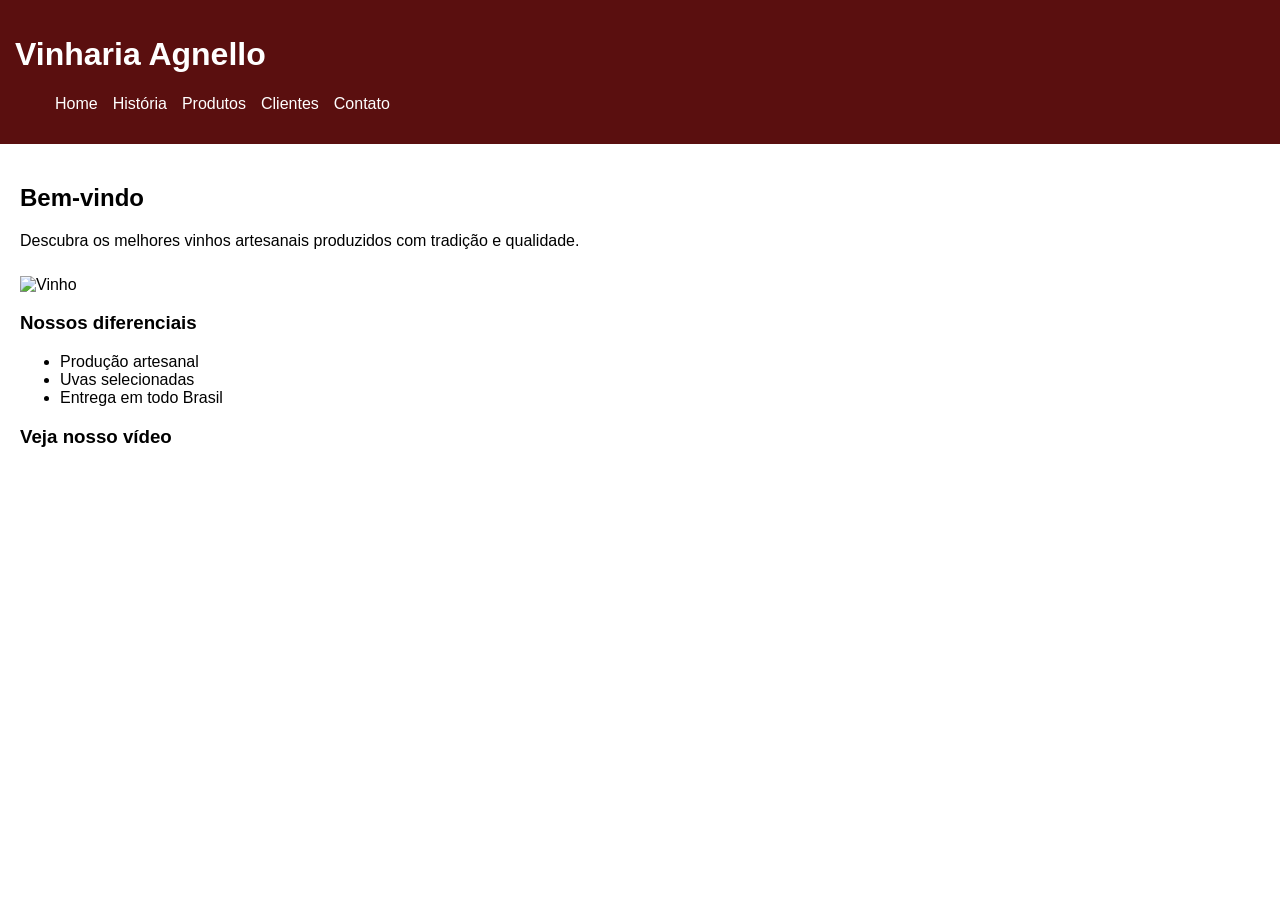
==== index.html @ cda93921 "Adição da Home, historia e produtos" ====
<!DOCTYPE html>
<html lang="pt-BR">
<head>
    <meta charset="UTF-8">
    <meta name="keywords" content="vinho, vinícola, agnello, vinhos finos">
    <meta name="description" content="Vinharia Agnello - os melhores vinhos artesanais">
    <title>Vinharia Agnello</title>
    <link rel="stylesheet" href="style.css">
</head>

<body>

<header>
    <h1>Vinharia Agnello</h1>
    <nav>
        <ul>
            <li><a href="index.html">Home</a></li>
            <li><a href="src/pages/historia.html">História</a></li>
            <li><a href="src/pages/produtos.html">Produtos</a></li>
            <li><a href="src/pages/galeria.html">Clientes</a></li>
            <li><a href="src/pages/contato.html">Contato</a></li>
        </ul>
    </nav>
</header>


<main>
    <section>
        <h2>Bem-vindo</h2>
        <p>Descubra os melhores vinhos artesanais produzidos com tradição e qualidade.</p>
        <img src="https://encrypted-tbn0.gstatic.com/images?q=tbn:ANd9GcRaKZXsGOK1-TjIQUDvUYM07Z-23hxSIk9WaQ&s" alt="Vinho">
    </section>

    <section>
        <h3>Nossos diferenciais</h3>
        <ul>
            <li>Produção artesanal</li>
            <li>Uvas selecionadas</li>
            <li>Entrega em todo Brasil</li>
        </ul>
    </section>

    <section>
        <h3>Veja nosso vídeo</h3>
        <iframe width="560" height="315" src="https://www.youtube.com/embed/-S1cSIoBles?si=5C_llPJvXiDzCunT" title="YouTube video player" frameborder="0" allow="accelerometer; autoplay; clipboard-write; encrypted-media; gyroscope; picture-in-picture; web-share" referrerpolicy="strict-origin-when-cross-origin" allowfullscreen></iframe>
        
    </section>
</main>





</body>
</html>
---- style.css ----
body {
    font-family: Arial;
    margin: 0;
}

header {
    background-color: #5a0f0f;
    color: white;
    padding: 15px;
}

nav ul {
    display: flex;
    list-style: none;
    gap: 15px;
}

nav a {
    color: white;
    text-decoration: none;
}

main {
    padding: 20px;
}

img {
    width: 300px;
    margin-top: 10px;
}

table {
    border-collapse: collapse;
}

th, td {
    padding: 10px;
}

.header-com-imagem-direita {
  display: flex;                    
  justify-content: space-between;   
  align-items: center;             
  background-color: #500;          
  padding: 10px 20px;
}

.header-com-imagem-direita .imagem-direita {
  max-width: 200px;  
  height: auto;     
}
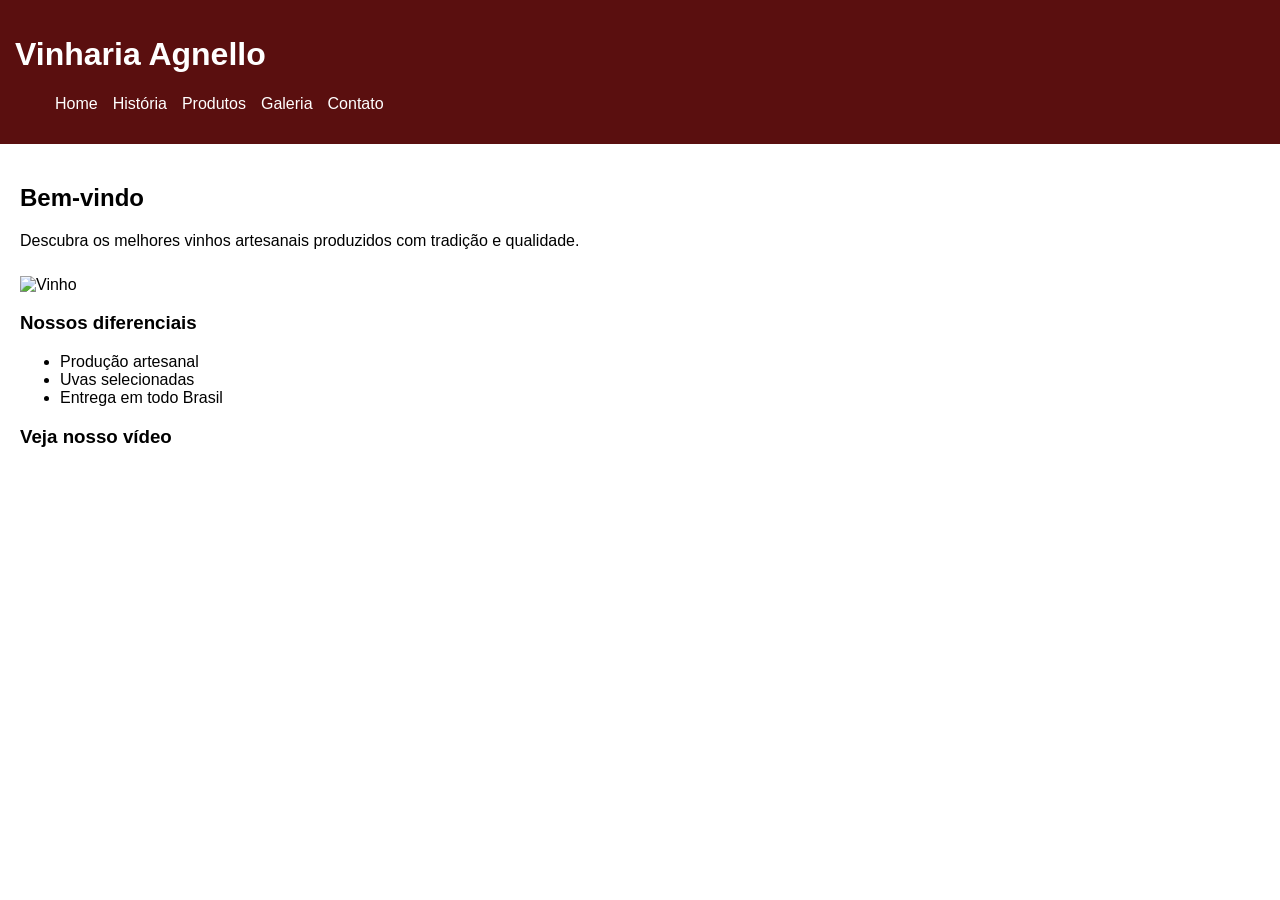
==== commit 228f0154: "adição final para o pages" ====
--- a/index.html
+++ b/index.html
@@ -1,10 +1,11 @@
 <!DOCTYPE html>
-<html lang="pt-BR">
+<html lang="pt-br">
 <head>
     <meta charset="UTF-8">
-    <meta name="keywords" content="vinho, vinícola, agnello, vinhos finos">
+    <meta name="keywords" content="vinho, vinicola, agnello, vinhos finos">
     <meta name="description" content="Vinharia Agnello - os melhores vinhos artesanais">
     <title>Vinharia Agnello</title>
+    <meta name="viewport" content="width=device-width, initial-scale=1.0">
     <link rel="stylesheet" href="style.css">
 </head>
 
@@ -17,7 +18,7 @@
             <li><a href="index.html">Home</a></li>
             <li><a href="src/pages/historia.html">História</a></li>
             <li><a href="src/pages/produtos.html">Produtos</a></li>
-            <li><a href="src/pages/galeria.html">Clientes</a></li>
+            <li><a href="src/pages/galeria.html">Galeria</a></li>
             <li><a href="src/pages/contato.html">Contato</a></li>
         </ul>
     </nav>
@@ -42,8 +43,7 @@
 
     <section>
         <h3>Veja nosso vídeo</h3>
-        <iframe width="560" height="315" src="https://www.youtube.com/embed/-S1cSIoBles?si=5C_llPJvXiDzCunT" title="YouTube video player" frameborder="0" allow="accelerometer; autoplay; clipboard-write; encrypted-media; gyroscope; picture-in-picture; web-share" referrerpolicy="strict-origin-when-cross-origin" allowfullscreen></iframe>
-        
+        <iframe width="560" height="315" src="https://www.youtube.com/embed/7U4XBZzRKqY?si=foyROi3zA75wNsHH" title="YouTube video player" frameborder="0" allow="accelerometer; autoplay; clipboard-write; encrypted-media; gyroscope; picture-in-picture; web-share" referrerpolicy="strict-origin-when-cross-origin" allowfullscreen></iframe>
     </section>
 </main>
 
